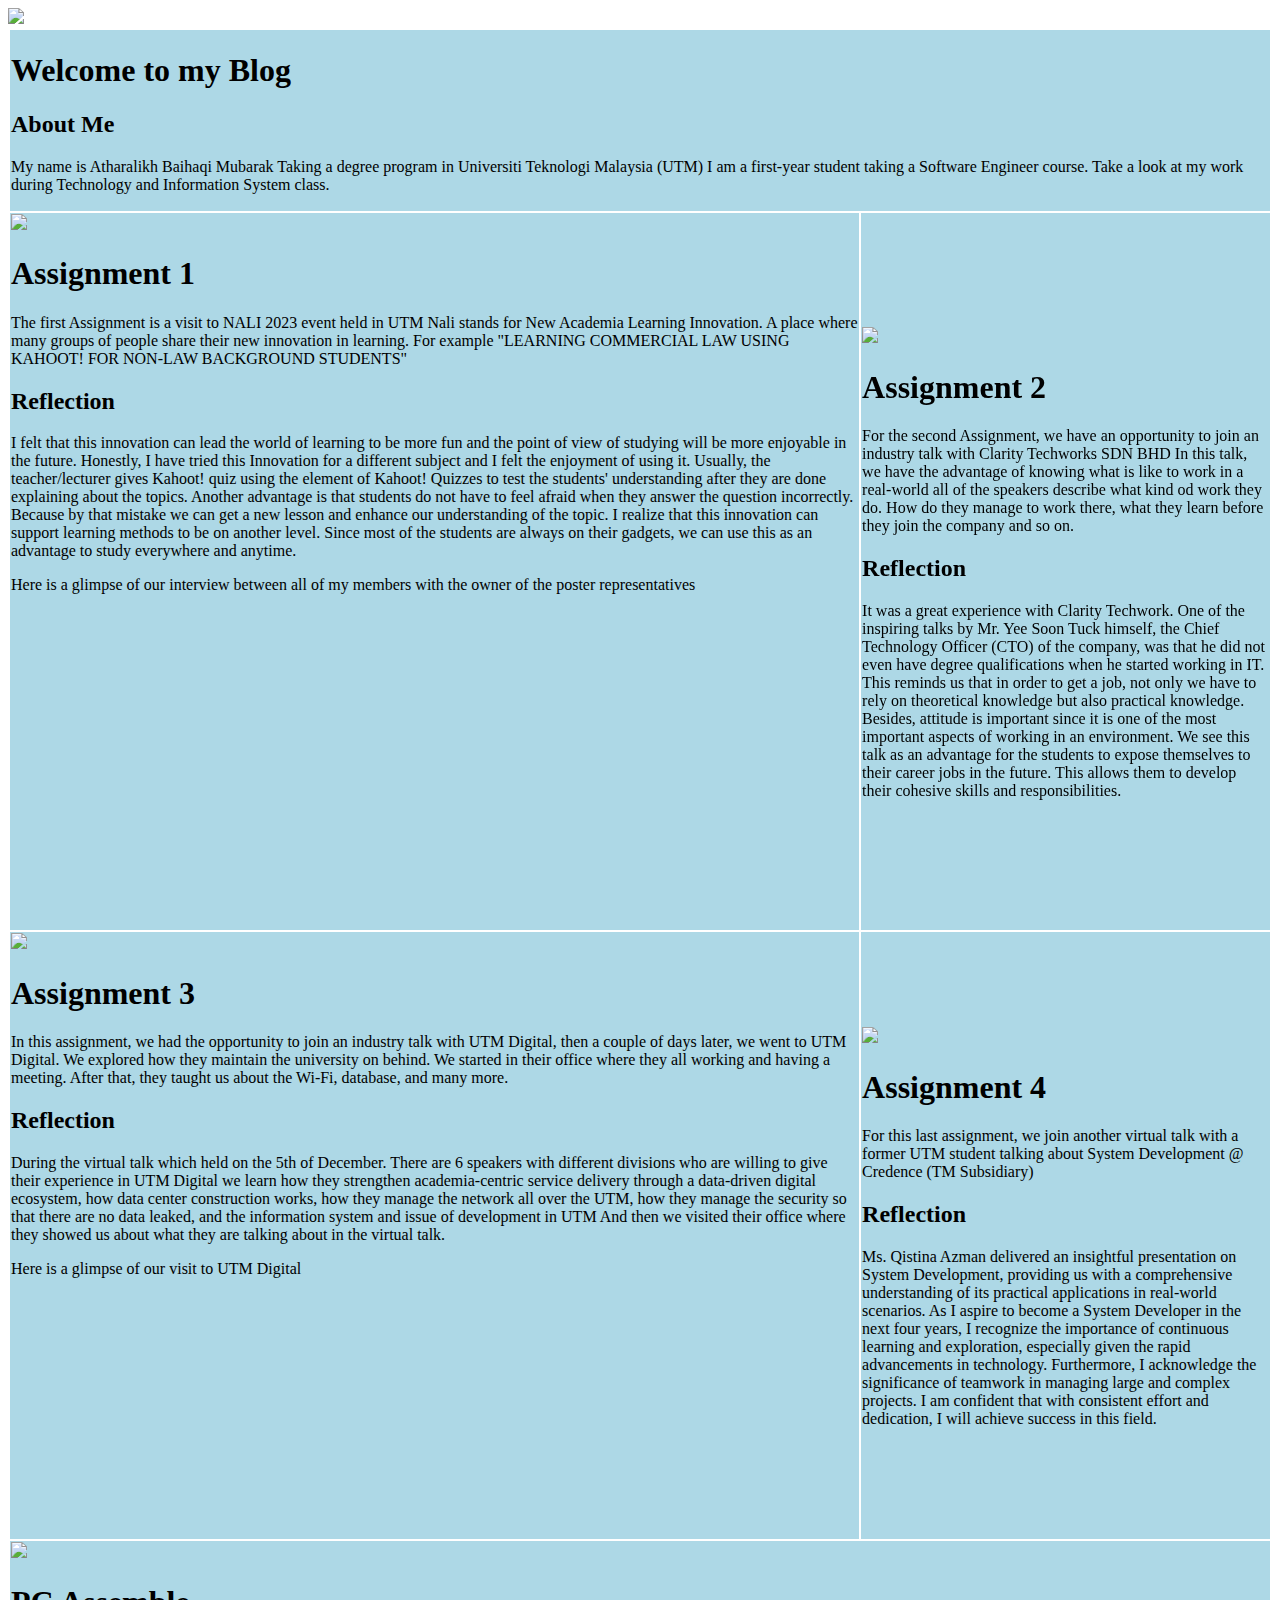
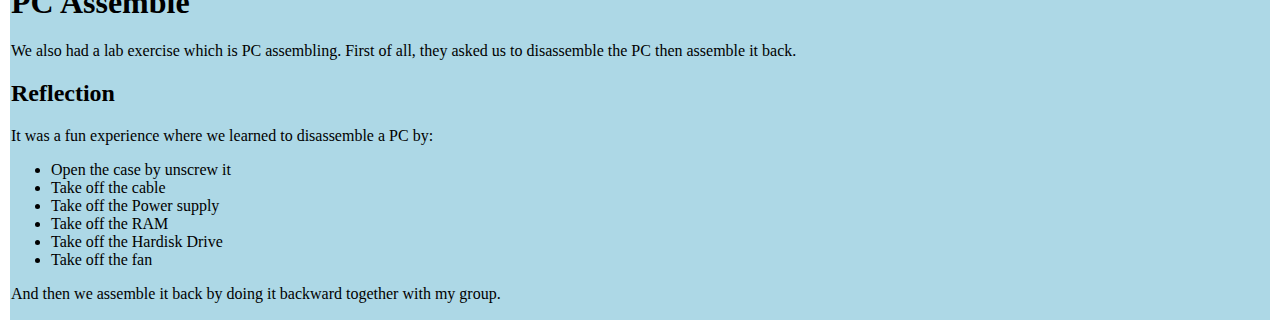
==== index.html @ d09f3a0e "Rename html" ====
<!DOCTYPE html>
<html>

<head>
    <meta charset="UTF-8">
    <meta name="viewport" content="width=device-width, initial-scale=1.0">
    <title>E-Portfolio</title>
    <link rel="stylesheet" href="TIS_e-Portofolio.css">
</head>

<body>
    <img src="WhatsApp Image 2024-01-20 at 15.36.43_7befd047.jpg" width="300">
    <table>
        <tr bgcolor="lightblue">
            <td colspan="2">
                <div class="about-me">
                    <h1>Welcome to my Blog</h1>
                    <h2>About Me</h2>
                    <p>
                        My name is Atharalikh Baihaqi Mubarak Taking a degree program in Universiti Teknologi Malaysia
                        (UTM) I am a first-year student taking a Software Engineer course.
                        Take a look at my work during Technology and Information System class.
                    </p>
                </div>
            </td>
        </tr>
        <tr bgcolor="lightblue">
            <td>
                <div class="assignment">
                    <img src="photo1700118492.jpeg" width="300">
                    <h1>Assignment 1</h1>
                    <p>
                        The first Assignment is a visit to NALI 2023 event held in UTM
                        Nali stands for New Academia Learning Innovation. A place where many groups of people share
                        their
                        new innovation in learning.
                        For example "LEARNING COMMERCIAL LAW USING KAHOOT! FOR NON-LAW BACKGROUND STUDENTS"
                    </p>
                    <h2>Reflection</h2>
                    <p>
                        I felt that this innovation can lead the world of learning to be more fun
                        and the point of view of studying will be more enjoyable in the future.
                        Honestly, I have tried this Innovation for a different subject and I felt the enjoyment of using
                        it.
                        Usually, the teacher/lecturer gives Kahoot! quiz using the element of Kahoot! Quizzes to test
                        the
                        students' understanding after they are done explaining about the topics. Another advantage is
                        that
                        students do not have to feel afraid when they answer the question incorrectly. Because by that
                        mistake we can get a new lesson and enhance our understanding of the topic.
                        I realize that this innovation can support learning methods to be on another level. Since most
                        of the
                        students are always on their gadgets, we can use this as an advantage to study everywhere and
                        anytime.
                    </p>
                    <p>Here is a glimpse of our interview between all of my members with the owner of the poster
                        representatives</p>
                    <iframe width="560" height="315" src="https://www.youtube.com/embed/Bk9cdH-X_1c?si=kkcq34TNbvztGQYT"
                        title="YouTube video player" frameborder="0" allow="accelerometer; autoplay; clipboard-write;
                        encrypted-media; gyroscope; picture-in-picture; web-share" allowfullscreen></iframe>
                </div>
            </td>
            <td>
                <div class="assignment">
                    <img src="photo1699540771.jpeg" width="300">
                    <h1>Assignment 2</h1>
                    <p>
                        For the second Assignment, we have an opportunity to join an industry talk with Clarity
                        Techworks SDN BHD In this talk, we have the advantage of knowing what is like to work in a real-world all of the
                        speakers describe what kind od work they do. How do they manage to work there, what they learn
                        before they join the company and so on.
                    </p>
                    <h2>Reflection</h2>
                    <p>
                        It was a great experience with Clarity Techwork. One of the inspiring talks by Mr. Yee Soon Tuck
                        himself, the Chief Technology Officer (CTO) of the company, was that he did not even have degree
                        qualifications when he started working in IT. This reminds us that in order to get a job, not
                        only we have to rely on theoretical knowledge but also practical knowledge. Besides, attitude is
                        important since it is one of the most important aspects of working in an environment. We see
                        this talk as an advantage for the students to expose themselves to their career jobs in the future.
                        This allows them to develop their cohesive skills and responsibilities.
                    </p>
                </div>
            </td>
        </tr>
        <tr bgcolor="lightblue">
            <td>
                <div class="assignment">
                    <img src="photo1701750895 (1).jpeg" width="300">
                    <h1>Assignment 3</h1>
                    <p>
                        In this assignment, we had the opportunity to join an industry talk with UTM Digital, then a
                        couple of days later, we went to UTM Digital. We explored how they maintain the university on
                        behind. We started in their office where they all working and having a meeting. After that, they
                        taught us about the Wi-Fi, database, and many more.
                    </p>
                    <h2>Reflection</h2>
                    <p>
                        During the virtual talk which held on the 5th of December. There are 6 speakers with different
                        divisions who are willing to give their experience in UTM Digital we learn how they strengthen
                        academia-centric service delivery through a data-driven digital ecosystem, how data center
                        construction works, how they manage the network all over the UTM, how they manage the security
                        so that there are no data leaked, and the information system and issue of development in UTM And
                        then we visited their office where they showed us about what they are talking about in the virtual
                        talk.
                    </p>
                    <p>Here is a glimpse of our visit to UTM Digital</p>
                    <iframe width="320" height="240" src="https://www.youtube.com/embed/DJpYIcAF1gY?si=3WCtMZnJddowZ1ug"
                        title="YouTube video player" frameborder="0" allow="accelerometer; autoplay; clipboard-write;
                        encrypted-media; gyroscope; picture-in-picture; web-share" allowfullscreen></iframe>
                </div>
            </td>
            <td>
                <div class="assignment">
                    <img src="photo1703639295 (1).jpeg" width="300">
                    <h1>Assignment 4</h1>
                    <p>
                        For this last assignment, we join another virtual talk with a former UTM student talking about
                        System Development @ Credence (TM Subsidiary)
                    </p>
                    <h2>Reflection</h2>
                    <p>
                        Ms. Qistina Azman delivered an insightful presentation on System Development, providing us with
                        a comprehensive understanding of its practical applications in real-world scenarios. As I aspire
                        to become a System Developer in the next four years, I recognize the importance of continuous
                        learning and exploration, especially given the rapid advancements in technology. Furthermore, I
                        acknowledge the significance of teamwork in managing large and complex projects. I am confident that with
                        consistent effort and dedication, I will achieve success in this field.
                    </p>
                </div>
            </td>
        </tr>
        <tr bgcolor="lightblue">
            <td colspan="2">
                <div class="assignment left-align">
                    <img src="photo1701853228.jpeg" width="300">
                    <h1>PC Assemble</h1>
                    <p class="left-align">
                        We also had a lab exercise which is PC assembling. First of all, they asked us to disassemble
                        the PC then assemble it back.
                    </p>
                    <h2>Reflection</h2>
                    <p class="left-align">
                        It was a fun experience where we learned to disassemble a PC by:
                    <ul class="left-align">
                        <li>Open the case by unscrew it</li>
                        <li>Take off the cable</li>
                        <li>Take off the Power supply</li>
                        <li>Take off the RAM</li>
                        <li>Take off the Hardisk Drive</li>
                        <li>Take off the fan</li>
                    </ul>
                    </p>
                    <p class="left-align">
                        And then we assemble it back by doing it backward together with my group.
                    </p>
                </div>
            </td>
        </tr>
    </table>

</body>

</html>
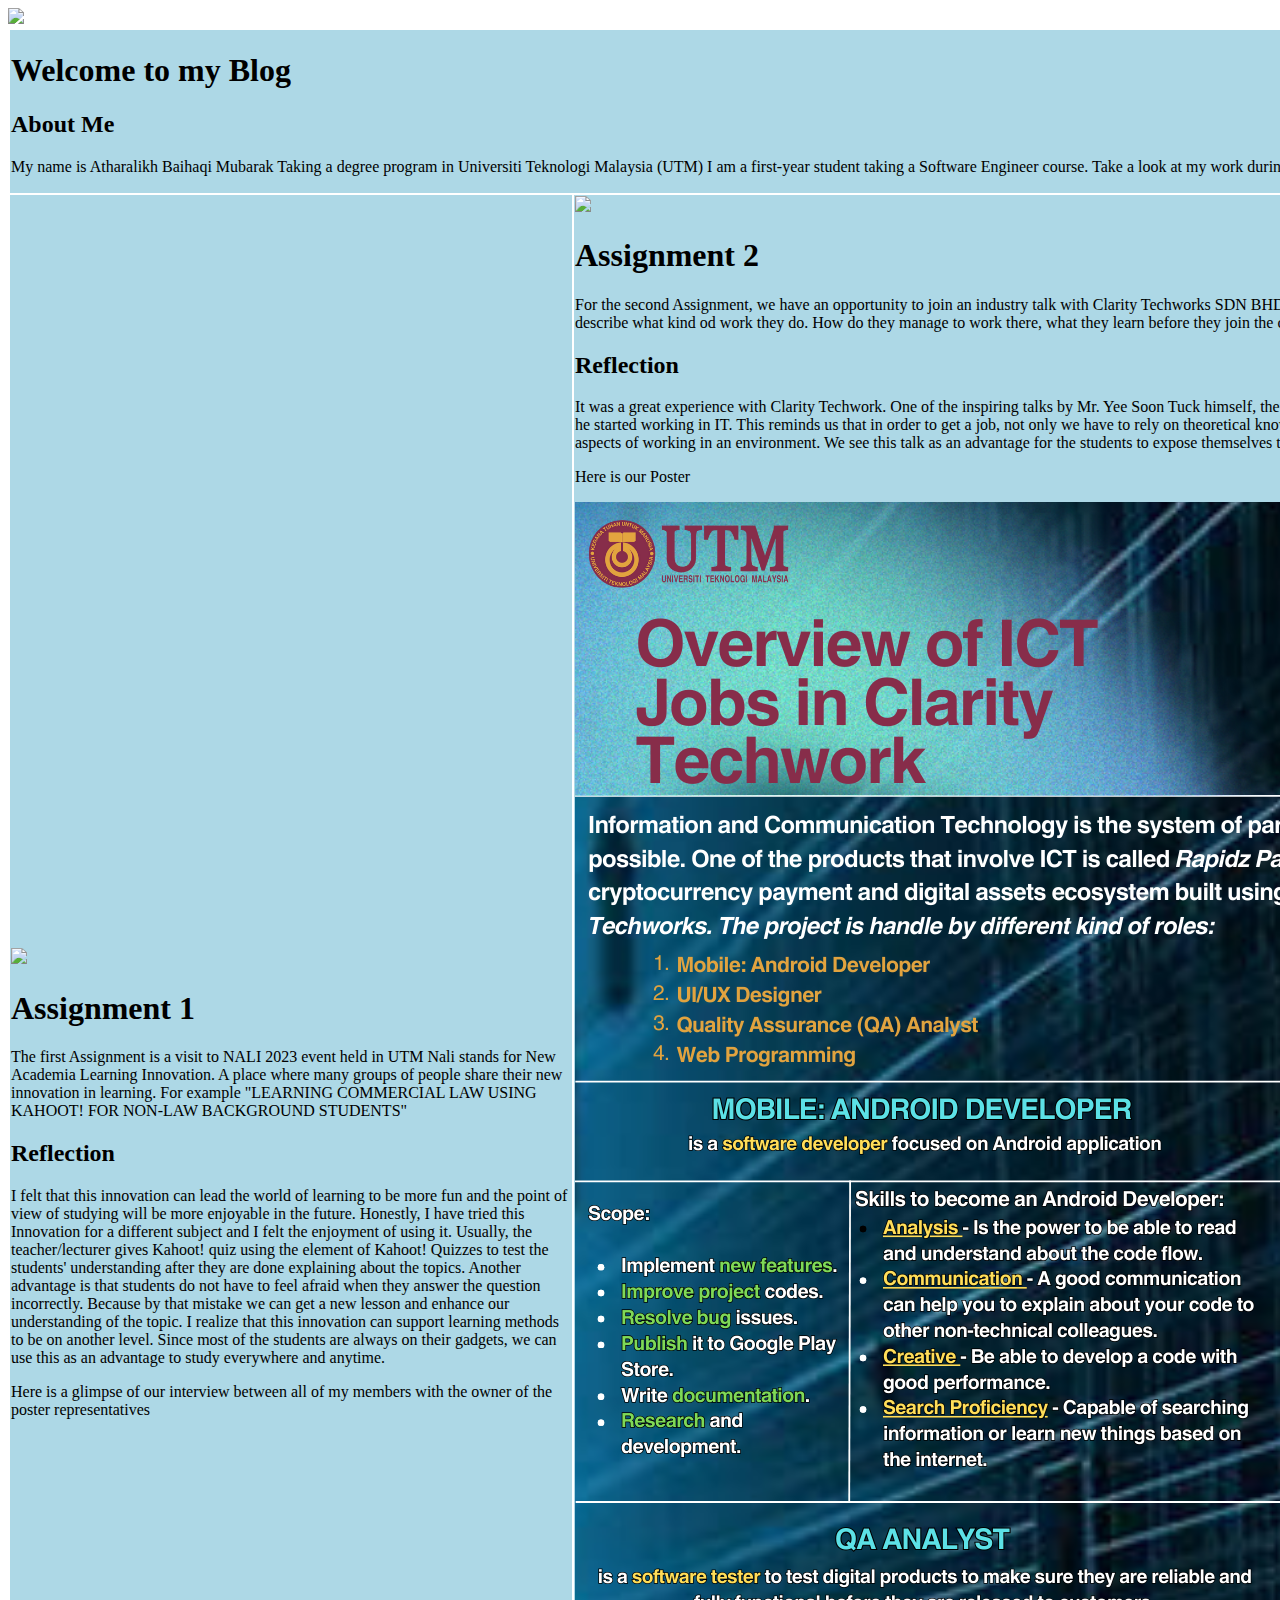
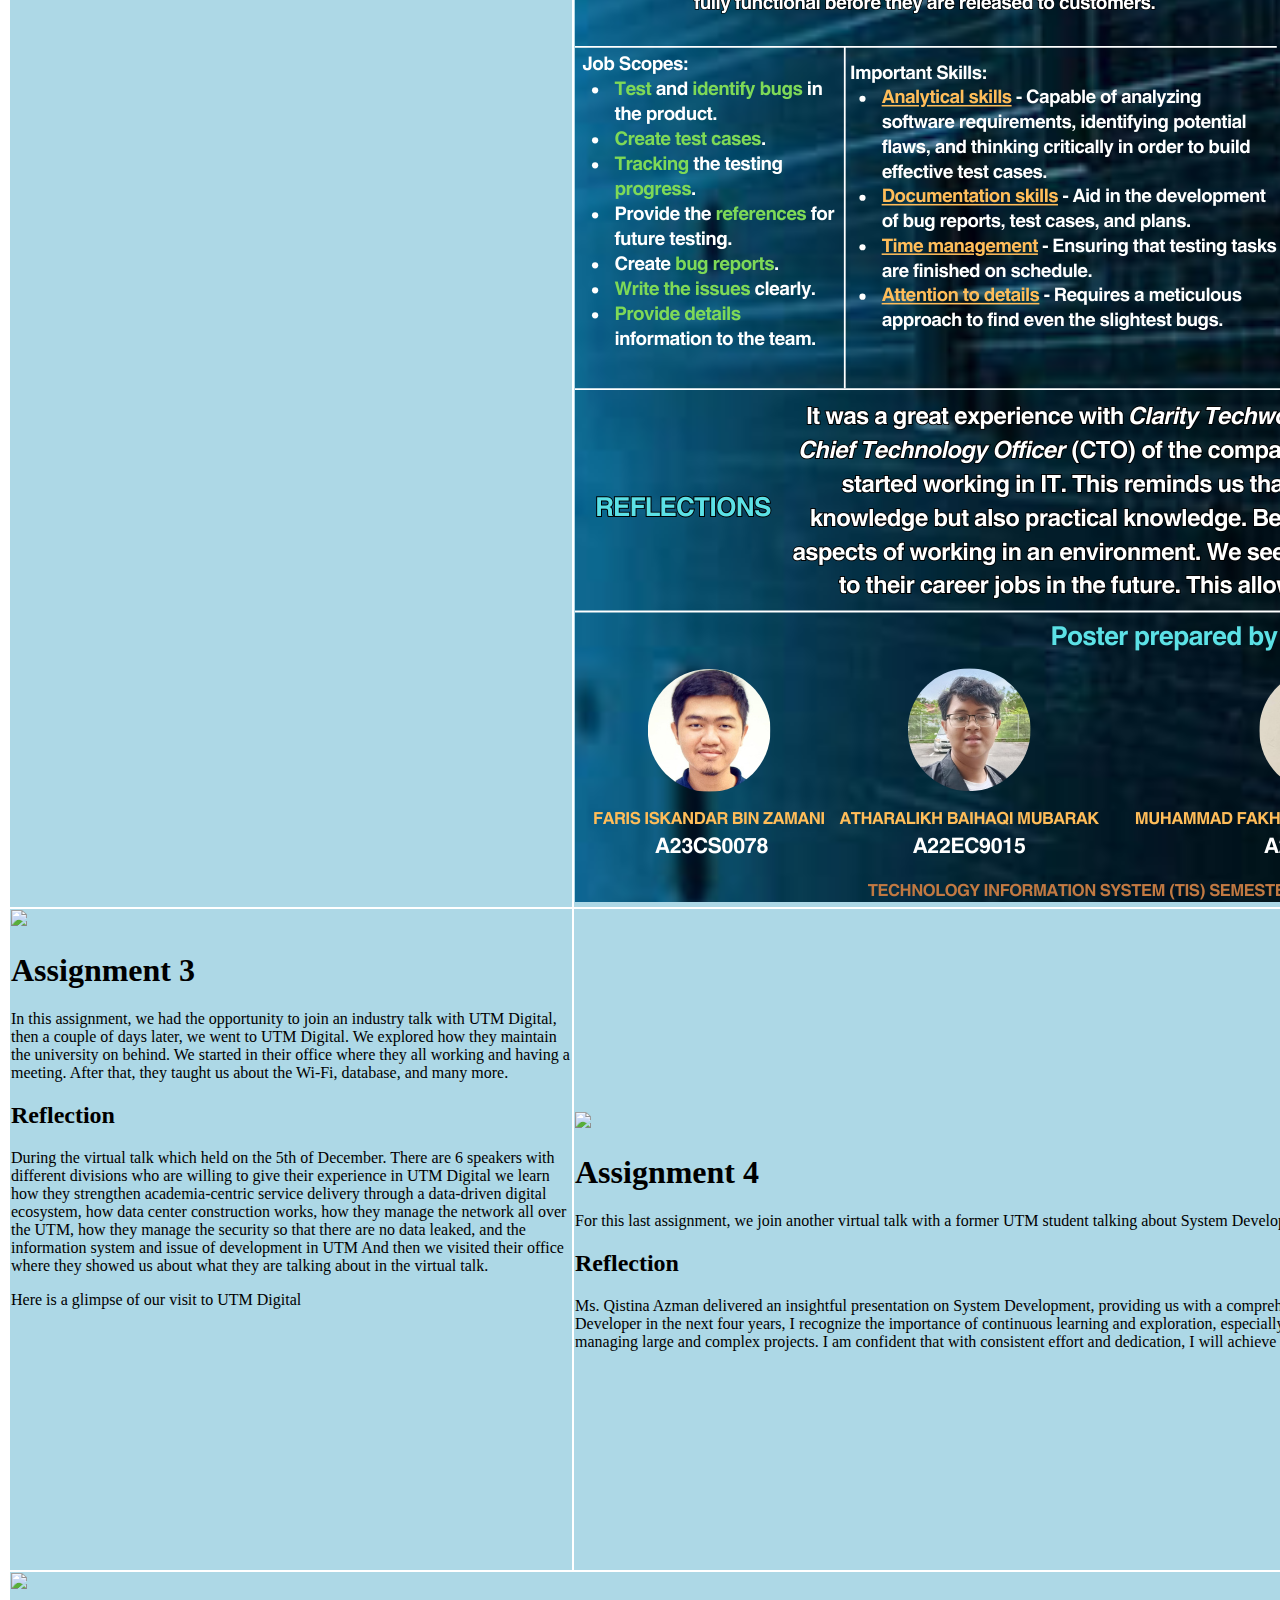
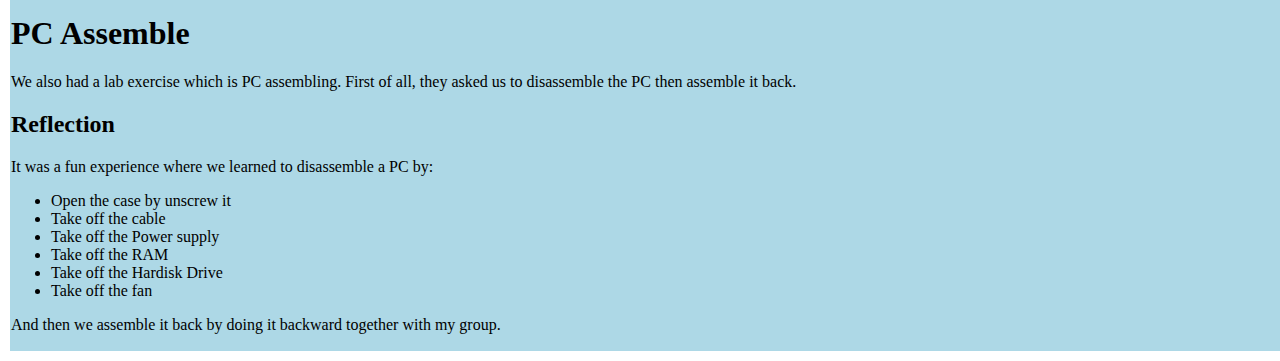
==== commit ce93d63f: "Adding + Modify" ====
--- a/index.html
+++ b/index.html
@@ -80,6 +80,8 @@
                         this talk as an advantage for the students to expose themselves to their career jobs in the future.
                         This allows them to develop their cohesive skills and responsibilities.
                     </p>
+                    <p>Here is our Poster</p>
+                    <img src="Assignment2_LordPhyton.png">
                 </div>
             </td>
         </tr>
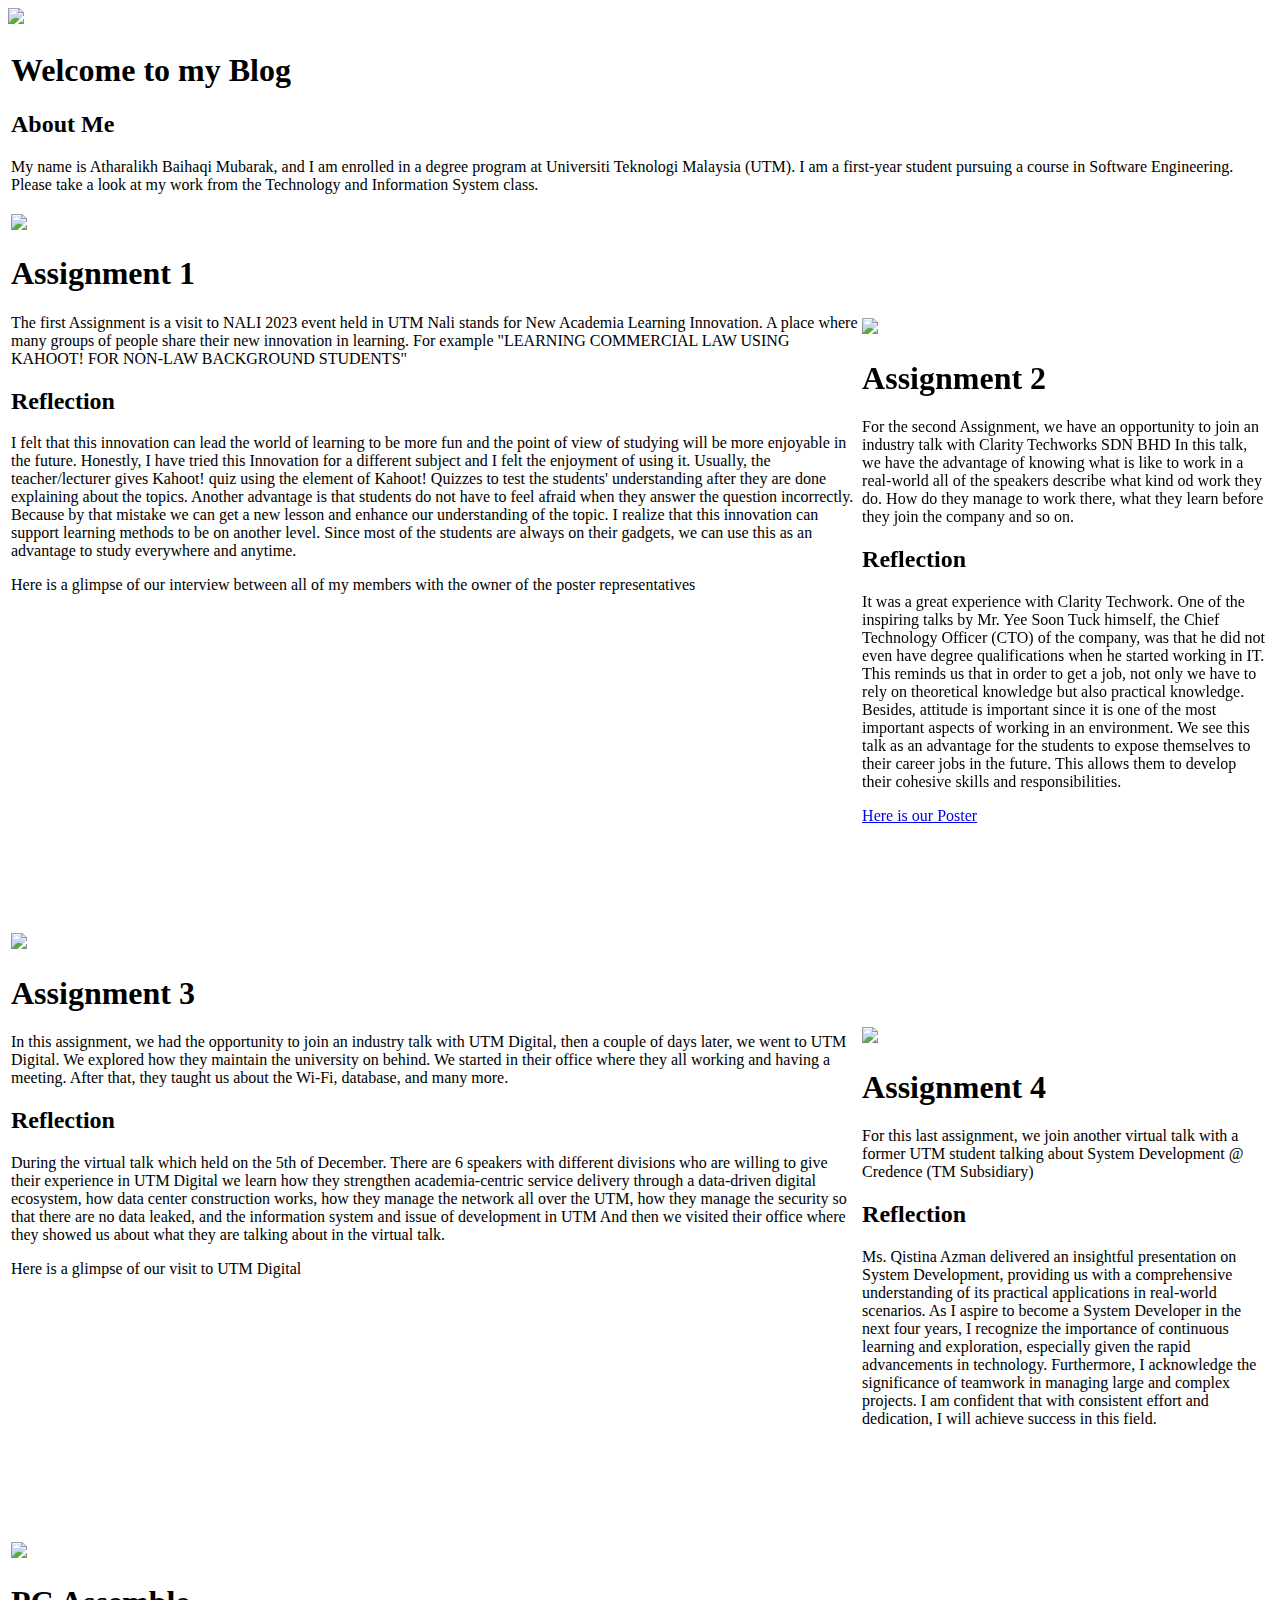
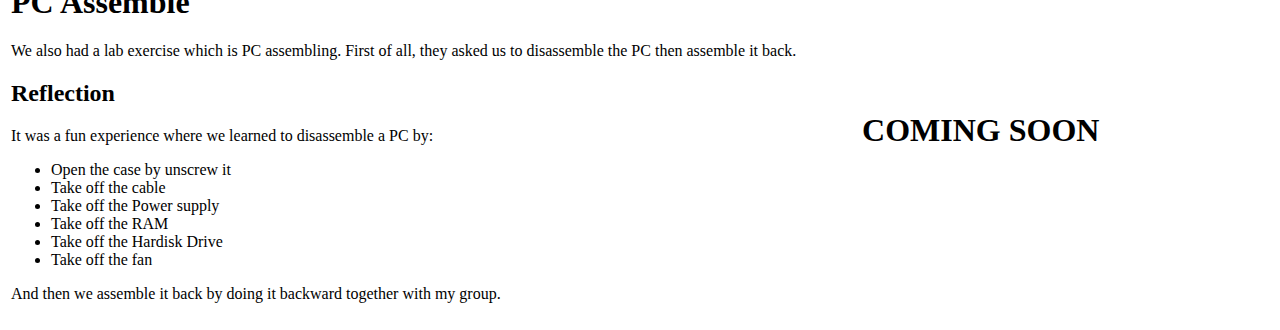
==== commit 1587514e: "Modify code" ====
--- a/index.html
+++ b/index.html
@@ -11,156 +11,145 @@
 <body>
     <img src="WhatsApp Image 2024-01-20 at 15.36.43_7befd047.jpg" width="300">
     <table>
-        <tr bgcolor="lightblue">
+        <tr>
             <td colspan="2">
-                <div class="about-me">
-                    <h1>Welcome to my Blog</h1>
-                    <h2>About Me</h2>
-                    <p>
-                        My name is Atharalikh Baihaqi Mubarak Taking a degree program in Universiti Teknologi Malaysia
-                        (UTM) I am a first-year student taking a Software Engineer course.
-                        Take a look at my work during Technology and Information System class.
-                    </p>
-                </div>
+                <h1>Welcome to my Blog</h1>
+                <h2>About Me</h2>
+                <p>
+                    My name is Atharalikh Baihaqi Mubarak, and I am enrolled in a degree program at Universiti Teknologi
+                    Malaysia (UTM).
+                    I am a first-year student pursuing a course in Software Engineering.
+                    Please take a look at my work from the Technology and Information System class.
+                </p>
             </td>
         </tr>
-        <tr bgcolor="lightblue">
+        <tr>
             <td>
-                <div class="assignment">
-                    <img src="photo1700118492.jpeg" width="300">
-                    <h1>Assignment 1</h1>
-                    <p>
-                        The first Assignment is a visit to NALI 2023 event held in UTM
-                        Nali stands for New Academia Learning Innovation. A place where many groups of people share
-                        their
-                        new innovation in learning.
-                        For example "LEARNING COMMERCIAL LAW USING KAHOOT! FOR NON-LAW BACKGROUND STUDENTS"
-                    </p>
-                    <h2>Reflection</h2>
-                    <p>
-                        I felt that this innovation can lead the world of learning to be more fun
-                        and the point of view of studying will be more enjoyable in the future.
-                        Honestly, I have tried this Innovation for a different subject and I felt the enjoyment of using
-                        it.
-                        Usually, the teacher/lecturer gives Kahoot! quiz using the element of Kahoot! Quizzes to test
-                        the
-                        students' understanding after they are done explaining about the topics. Another advantage is
-                        that
-                        students do not have to feel afraid when they answer the question incorrectly. Because by that
-                        mistake we can get a new lesson and enhance our understanding of the topic.
-                        I realize that this innovation can support learning methods to be on another level. Since most
-                        of the
-                        students are always on their gadgets, we can use this as an advantage to study everywhere and
-                        anytime.
-                    </p>
-                    <p>Here is a glimpse of our interview between all of my members with the owner of the poster
-                        representatives</p>
-                    <iframe width="560" height="315" src="https://www.youtube.com/embed/Bk9cdH-X_1c?si=kkcq34TNbvztGQYT"
-                        title="YouTube video player" frameborder="0" allow="accelerometer; autoplay; clipboard-write;
-                        encrypted-media; gyroscope; picture-in-picture; web-share" allowfullscreen></iframe>
-                </div>
+                <img src="photo1700118492.jpeg" width="300">
+                <h1>Assignment 1</h1>
+                <p>
+                    The first Assignment is a visit to NALI 2023 event held in UTM
+                    Nali stands for New Academia Learning Innovation. A place where many groups of people share
+                    their new innovation in learning.
+                    For example "LEARNING COMMERCIAL LAW USING KAHOOT! FOR NON-LAW BACKGROUND STUDENTS"
+                </p>
+                <h2>Reflection</h2>
+                <p>
+                    I felt that this innovation can lead the world of learning to be more fun
+                    and the point of view of studying will be more enjoyable in the future.
+                    Honestly, I have tried this Innovation for a different subject and I felt the enjoyment of using
+                    it. Usually, the teacher/lecturer gives Kahoot! quiz using the element of Kahoot! Quizzes to test
+                    the students' understanding after they are done explaining about the topics. Another advantage is
+                    that students do not have to feel afraid when they answer the question incorrectly. Because by that
+                    mistake we can get a new lesson and enhance our understanding of the topic.
+                    I realize that this innovation can support learning methods to be on another level. Since most
+                    of the students are always on their gadgets, we can use this as an advantage to study everywhere and
+                    anytime.
+                </p>
+                <p>
+                    Here is a glimpse of our interview between all of my members with the owner of the poster
+                    representatives
+                </p>
+                <iframe width="560" height="315" src="https://www.youtube.com/embed/Bk9cdH-X_1c?si=kkcq34TNbvztGQYT"
+                    title="YouTube video player" frameborder="0" allow="accelerometer; autoplay; clipboard-write;
+                    encrypted-media; gyroscope; picture-in-picture; web-share" allowfullscreen></iframe>
             </td>
             <td>
-                <div class="assignment">
-                    <img src="photo1699540771.jpeg" width="300">
-                    <h1>Assignment 2</h1>
-                    <p>
-                        For the second Assignment, we have an opportunity to join an industry talk with Clarity
-                        Techworks SDN BHD In this talk, we have the advantage of knowing what is like to work in a real-world all of the
-                        speakers describe what kind od work they do. How do they manage to work there, what they learn
-                        before they join the company and so on.
-                    </p>
-                    <h2>Reflection</h2>
-                    <p>
-                        It was a great experience with Clarity Techwork. One of the inspiring talks by Mr. Yee Soon Tuck
-                        himself, the Chief Technology Officer (CTO) of the company, was that he did not even have degree
-                        qualifications when he started working in IT. This reminds us that in order to get a job, not
-                        only we have to rely on theoretical knowledge but also practical knowledge. Besides, attitude is
-                        important since it is one of the most important aspects of working in an environment. We see
-                        this talk as an advantage for the students to expose themselves to their career jobs in the future.
-                        This allows them to develop their cohesive skills and responsibilities.
-                    </p>
-                    <p>Here is our Poster</p>
-                    <img src="Assignment2_LordPhyton.png">
-                </div>
+                <img src="photo1699540771.jpeg" width="300">
+                <h1>Assignment 2</h1>
+                <p>
+                    For the second Assignment, we have an opportunity to join an industry talk with Clarity
+                    Techworks SDN BHD In this talk, we have the advantage of knowing what is like to work in a
+                    real-world all of the
+                    speakers describe what kind od work they do. How do they manage to work there, what they learn
+                    before they join the company and so on.
+                </p>
+                <h2>Reflection</h2>
+                <p>
+                    It was a great experience with Clarity Techwork. One of the inspiring talks by Mr. Yee Soon Tuck
+                    himself, the Chief Technology Officer (CTO) of the company, was that he did not even have degree
+                    qualifications when he started working in IT. This reminds us that in order to get a job, not
+                    only we have to rely on theoretical knowledge but also practical knowledge. Besides, attitude is
+                    important since it is one of the most important aspects of working in an environment. We see
+                    this talk as an advantage for the students to expose themselves to their career jobs in the future.
+                    This allows them to develop their cohesive skills and responsibilities.
+                </p>
+                <a href="https://www.canva.com/design/DAF1QqL0J90/jePTi0LUzda8fXR48Lk_NQ/view?utm_content=DAF1QqL0J90&utm_campaign=designshare&utm_medium=link&utm_source=editor">Here is our Poster</a>
             </td>
         </tr>
-        <tr bgcolor="lightblue">
+        <tr>
             <td>
-                <div class="assignment">
-                    <img src="photo1701750895 (1).jpeg" width="300">
-                    <h1>Assignment 3</h1>
-                    <p>
-                        In this assignment, we had the opportunity to join an industry talk with UTM Digital, then a
-                        couple of days later, we went to UTM Digital. We explored how they maintain the university on
-                        behind. We started in their office where they all working and having a meeting. After that, they
-                        taught us about the Wi-Fi, database, and many more.
-                    </p>
-                    <h2>Reflection</h2>
-                    <p>
-                        During the virtual talk which held on the 5th of December. There are 6 speakers with different
-                        divisions who are willing to give their experience in UTM Digital we learn how they strengthen
-                        academia-centric service delivery through a data-driven digital ecosystem, how data center
-                        construction works, how they manage the network all over the UTM, how they manage the security
-                        so that there are no data leaked, and the information system and issue of development in UTM And
-                        then we visited their office where they showed us about what they are talking about in the virtual
-                        talk.
-                    </p>
-                    <p>Here is a glimpse of our visit to UTM Digital</p>
-                    <iframe width="320" height="240" src="https://www.youtube.com/embed/DJpYIcAF1gY?si=3WCtMZnJddowZ1ug"
-                        title="YouTube video player" frameborder="0" allow="accelerometer; autoplay; clipboard-write;
-                        encrypted-media; gyroscope; picture-in-picture; web-share" allowfullscreen></iframe>
-                </div>
+                <img src="photo1701750895 (1).jpeg" width="300">
+                <h1>Assignment 3</h1>
+                <p>
+                    In this assignment, we had the opportunity to join an industry talk with UTM Digital, then a
+                    couple of days later, we went to UTM Digital. We explored how they maintain the university on
+                    behind. We started in their office where they all working and having a meeting. After that, they
+                    taught us about the Wi-Fi, database, and many more.
+                </p>
+                <h2>Reflection</h2>
+                <p>
+                    During the virtual talk which held on the 5th of December. There are 6 speakers with different
+                    divisions who are willing to give their experience in UTM Digital we learn how they strengthen
+                    academia-centric service delivery through a data-driven digital ecosystem, how data center
+                    construction works, how they manage the network all over the UTM, how they manage the security
+                    so that there are no data leaked, and the information system and issue of development in UTM And
+                    then we visited their office where they showed us about what they are talking about in the virtual
+                    talk.
+                </p>
+                <p>Here is a glimpse of our visit to UTM Digital</p>
+                <iframe width="320" height="240" src="https://www.youtube.com/embed/DJpYIcAF1gY?si=3WCtMZnJddowZ1ug"
+                    title="YouTube video player" frameborder="0" allow="accelerometer; autoplay; clipboard-write;
+                    encrypted-media; gyroscope; picture-in-picture; web-share" allowfullscreen></iframe>
             </td>
             <td>
-                <div class="assignment">
-                    <img src="photo1703639295 (1).jpeg" width="300">
-                    <h1>Assignment 4</h1>
-                    <p>
-                        For this last assignment, we join another virtual talk with a former UTM student talking about
-                        System Development @ Credence (TM Subsidiary)
-                    </p>
-                    <h2>Reflection</h2>
-                    <p>
-                        Ms. Qistina Azman delivered an insightful presentation on System Development, providing us with
-                        a comprehensive understanding of its practical applications in real-world scenarios. As I aspire
-                        to become a System Developer in the next four years, I recognize the importance of continuous
-                        learning and exploration, especially given the rapid advancements in technology. Furthermore, I
-                        acknowledge the significance of teamwork in managing large and complex projects. I am confident that with
-                        consistent effort and dedication, I will achieve success in this field.
-                    </p>
-                </div>
+                <img src="photo1703639295 (1).jpeg" width="300">
+                <h1>Assignment 4</h1>
+                <p>
+                    For this last assignment, we join another virtual talk with a former UTM student talking about
+                    System Development @ Credence (TM Subsidiary)
+                </p>
+                <h2>Reflection</h2>
+                <p>
+                    Ms. Qistina Azman delivered an insightful presentation on System Development, providing us with
+                    a comprehensive understanding of its practical applications in real-world scenarios. As I aspire
+                    to become a System Developer in the next four years, I recognize the importance of continuous
+                    learning and exploration, especially given the rapid advancements in technology. Furthermore, I
+                    acknowledge the significance of teamwork in managing large and complex projects. I am confident that
+                    with
+                    consistent effort and dedication, I will achieve success in this field.
+                </p>
             </td>
         </tr>
-        <tr bgcolor="lightblue">
-            <td colspan="2">
-                <div class="assignment left-align">
-                    <img src="photo1701853228.jpeg" width="300">
-                    <h1>PC Assemble</h1>
-                    <p class="left-align">
-                        We also had a lab exercise which is PC assembling. First of all, they asked us to disassemble
-                        the PC then assemble it back.
-                    </p>
-                    <h2>Reflection</h2>
-                    <p class="left-align">
-                        It was a fun experience where we learned to disassemble a PC by:
-                    <ul class="left-align">
-                        <li>Open the case by unscrew it</li>
-                        <li>Take off the cable</li>
-                        <li>Take off the Power supply</li>
-                        <li>Take off the RAM</li>
-                        <li>Take off the Hardisk Drive</li>
-                        <li>Take off the fan</li>
-                    </ul>
-                    </p>
-                    <p class="left-align">
-                        And then we assemble it back by doing it backward together with my group.
-                    </p>
-                </div>
+        <tr>
+            <td>
+                <img src="photo1701853228.jpeg" width="300">
+                <h1>PC Assemble</h1>
+                <p>
+                    We also had a lab exercise which is PC assembling. First of all, they asked us to disassemble
+                    the PC then assemble it back.
+                </p>
+                <h2>Reflection</h2>
+                <p>
+                    It was a fun experience where we learned to disassemble a PC by:
+                </p>
+                <ul class="left-align">
+                    <li>Open the case by unscrew it</li>
+                    <li>Take off the cable</li>
+                    <li>Take off the Power supply</li>
+                    <li>Take off the RAM</li>
+                    <li>Take off the Hardisk Drive</li>
+                    <li>Take off the fan</li>
+                </ul>
+                <p>
+                    And then we assemble it back by doing it backward together with my group.
+                </p>
+            </td>
+            <td>
+                <h1><strong>COMING SOON</strong></h1>
             </td>
         </tr>
     </table>
-
 </body>
 
 </html>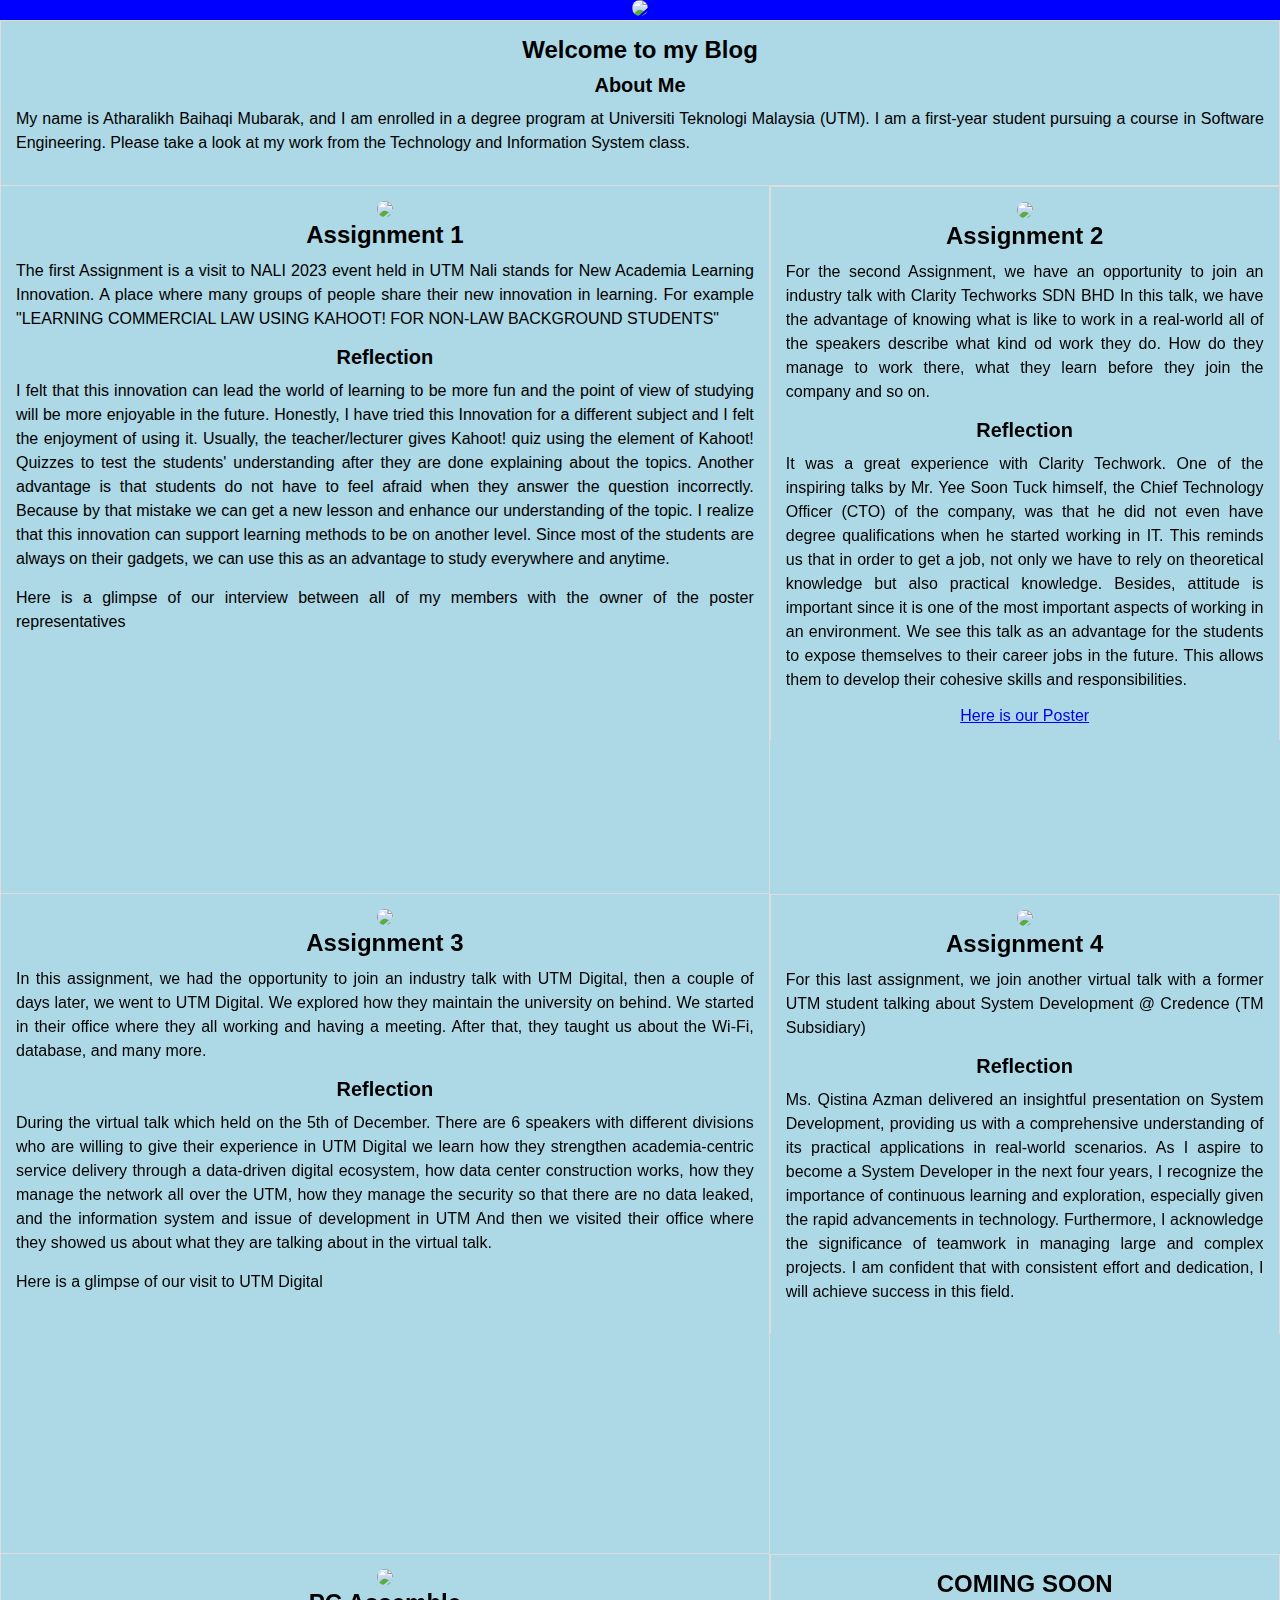
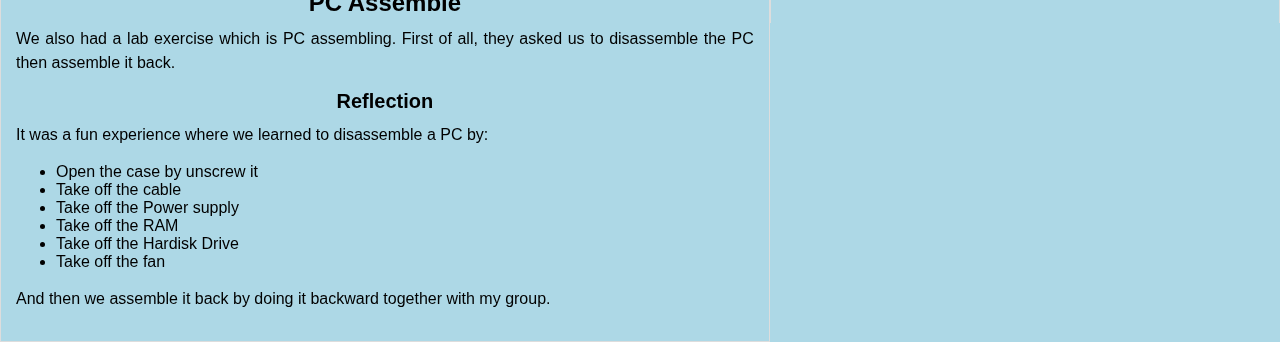
==== commit 05a2a16c: "Modify background" ====
--- a/index.html
+++ b/index.html
@@ -9,7 +9,9 @@
 </head>
 
 <body>
-    <img src="WhatsApp Image 2024-01-20 at 15.36.43_7befd047.jpg" width="300">
+    <div class="imgbackground">
+        <img src="WhatsApp Image 2024-01-20 at 15.36.43_7befd047.jpg" width="300">
+    </div>
     <table>
         <tr>
             <td colspan="2">
@@ -98,7 +100,7 @@
                     talk.
                 </p>
                 <p>Here is a glimpse of our visit to UTM Digital</p>
-                <iframe width="320" height="240" src="https://www.youtube.com/embed/DJpYIcAF1gY?si=3WCtMZnJddowZ1ug"
+                <iframe width="560" height="315" src="https://www.youtube.com/embed/DJpYIcAF1gY?si=3WCtMZnJddowZ1ug"
                     title="YouTube video player" frameborder="0" allow="accelerometer; autoplay; clipboard-write;
                     encrypted-media; gyroscope; picture-in-picture; web-share" allowfullscreen></iframe>
             </td>
--- a/TIS_e-Portofolio.css
+++ b/TIS_e-Portofolio.css
@@ -0,0 +1,77 @@
+body {
+    font-family: 'Arial', sans-serif;
+    margin: 0;
+    padding: 0;
+    box-sizing: border-box;
+    text-align: center;
+    background-color: blue;
+}
+
+.imgbackground {
+    background-image: url('https://international.utm.my/erasmusplus/wp-content/uploads/sites/2/2023/03/coverimage.jpg');
+    background-size: 100% 100%; /* Make the background image cover the entire viewport */
+    background-position: center bottom;
+    background-repeat: no-repeat;
+}
+
+table {
+    width: 100%;
+    border-collapse: collapse;
+    
+}
+
+td {
+    border: 1px solid #ddd;
+    padding: 15px;
+}
+
+td:nth-child(n + 2) {
+    display: block;
+    border-bottom: none;
+} 
+
+tr {
+    background-color: lightblue;
+}
+
+img {
+    max-width: 100%;
+    height: auto;
+    border-radius: 20px;
+}
+
+h1, h2, p {
+    margin: 0;
+    padding: 0;
+}
+
+h1 {
+    font-size: 24px;
+    margin-bottom: 10px;
+}
+
+h2 {
+    font-size: 20px;
+    margin-bottom: 10px;
+}
+
+p {
+    font-size: 16px;
+    line-height: 1.5;
+    margin-bottom: 15px;
+    text-align: justify;
+}
+
+p.left-align {
+    text-align: left;
+}
+
+ul.left-align {
+    text-align: left;
+}
+
+iframe {
+    width: 320px;
+    height: 225px;
+    border: 0;
+}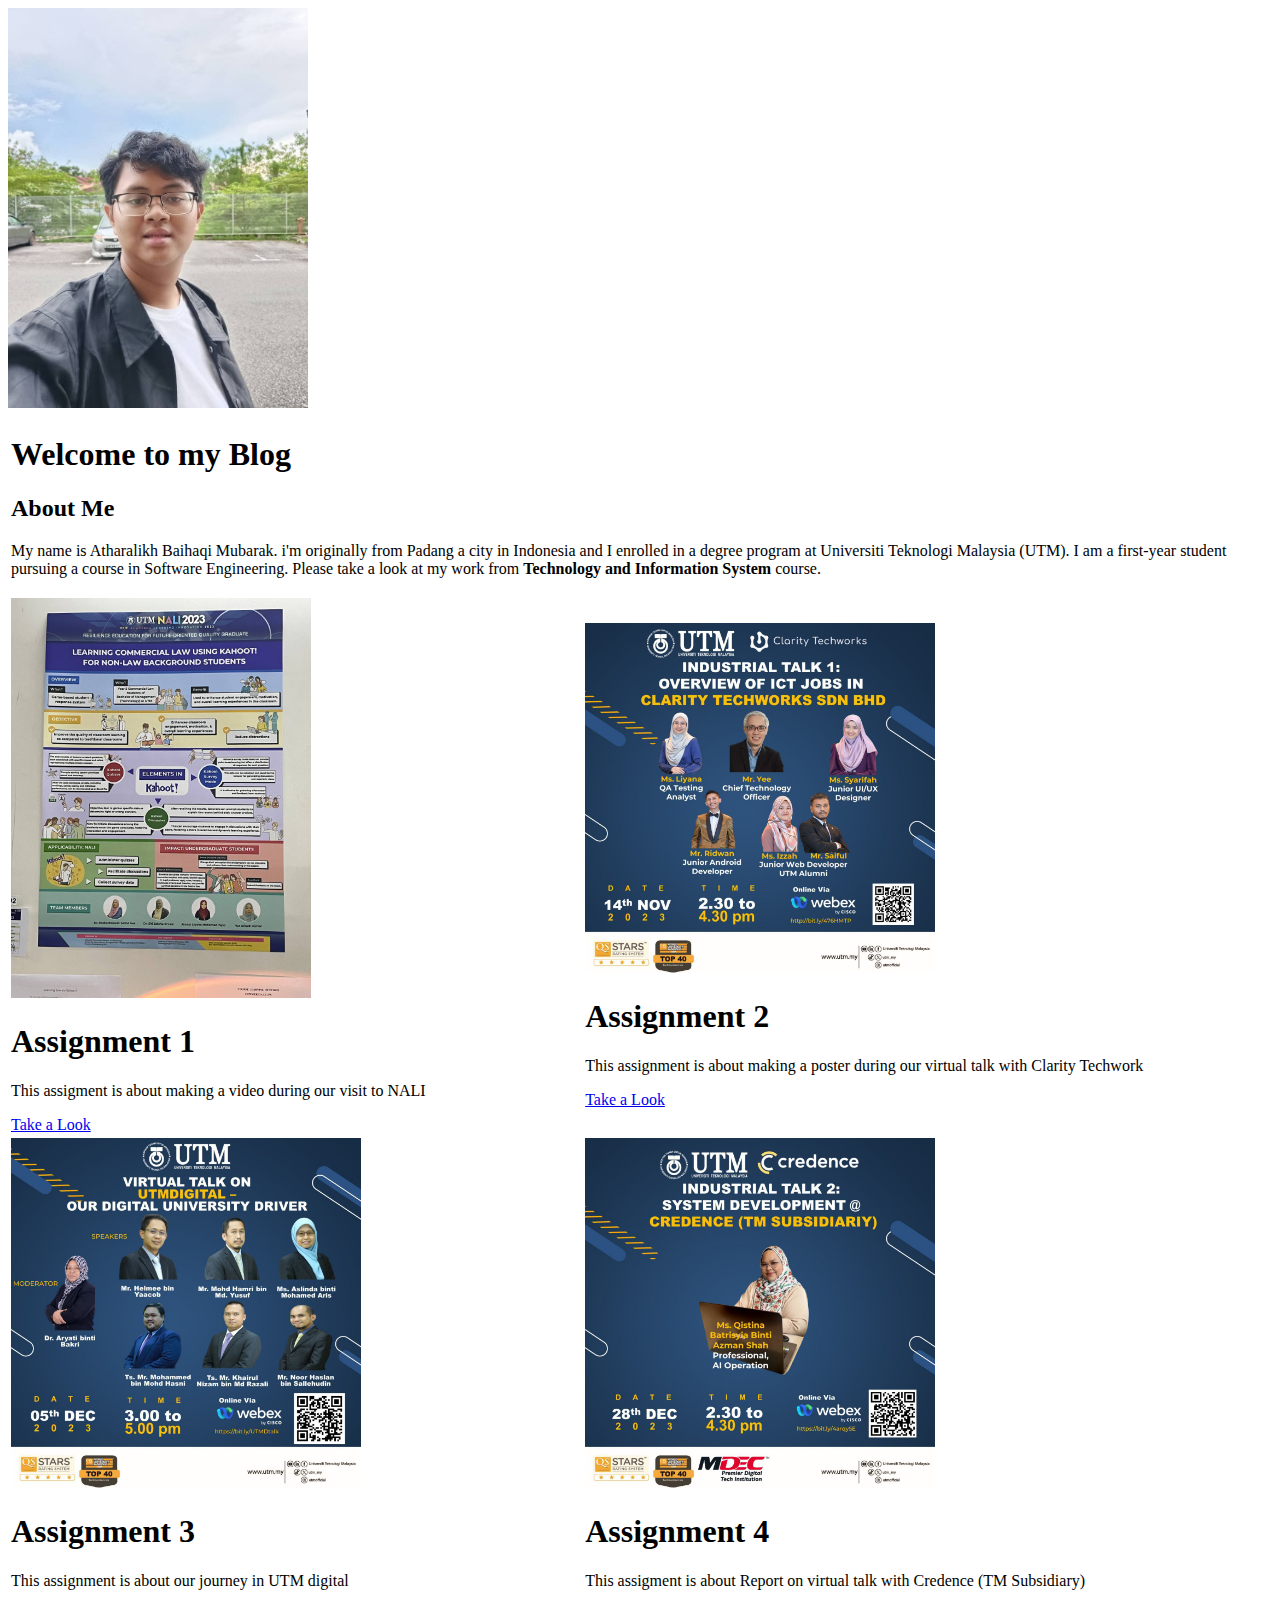
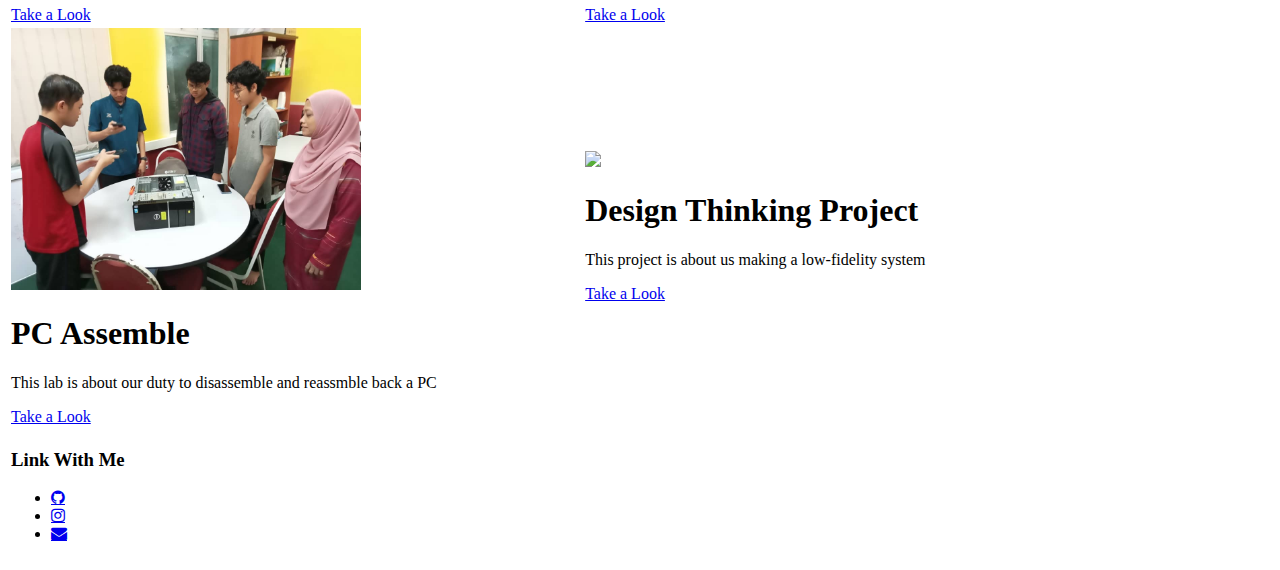
==== commit 1fa0392e: "Link CSS" ====
--- a/index.html
+++ b/index.html
@@ -5,150 +5,78 @@
     <meta charset="UTF-8">
     <meta name="viewport" content="width=device-width, initial-scale=1.0">
     <title>E-Portfolio</title>
-    <link rel="stylesheet" href="TIS_e-Portofolio.css">
+    <link rel="stylesheet" href="CSS/TIS_e-Portofolio.css">
+    <link rel="stylesheet" href="https://cdnjs.cloudflare.com/ajax/libs/font-awesome/4.7.0/css/font-awesome.min.css">
+    <script src="https://kit.fontawesome.com/a076d05399.js"></script>
 </head>
 
 <body>
     <div class="imgbackground">
-        <img src="WhatsApp Image 2024-01-20 at 15.36.43_7befd047.jpg" width="300">
+        <img src="Images/WhatsApp Image 2024-01-20 at 15.36.43_7befd047.jpg" width="300">
     </div>
     <table>
         <tr>
             <td colspan="2">
                 <h1>Welcome to my Blog</h1>
                 <h2>About Me</h2>
-                <p>
-                    My name is Atharalikh Baihaqi Mubarak, and I am enrolled in a degree program at Universiti Teknologi
-                    Malaysia (UTM).
+                <p class="About-me">
+                    My name is Atharalikh Baihaqi Mubarak. i'm originally from Padang a city in Indonesia and 
+                    I enrolled in a degree program at Universiti Teknologi Malaysia (UTM).
                     I am a first-year student pursuing a course in Software Engineering.
-                    Please take a look at my work from the Technology and Information System class.
+                    Please take a look at my work from <strong>Technology and Information System</strong> course.
                 </p>
             </td>
         </tr>
         <tr>
             <td>
-                <img src="photo1700118492.jpeg" width="300">
+                <img src="Images/photo1700118492.jpeg" width="300">
                 <h1>Assignment 1</h1>
-                <p>
-                    The first Assignment is a visit to NALI 2023 event held in UTM
-                    Nali stands for New Academia Learning Innovation. A place where many groups of people share
-                    their new innovation in learning.
-                    For example "LEARNING COMMERCIAL LAW USING KAHOOT! FOR NON-LAW BACKGROUND STUDENTS"
-                </p>
-                <h2>Reflection</h2>
-                <p>
-                    I felt that this innovation can lead the world of learning to be more fun
-                    and the point of view of studying will be more enjoyable in the future.
-                    Honestly, I have tried this Innovation for a different subject and I felt the enjoyment of using
-                    it. Usually, the teacher/lecturer gives Kahoot! quiz using the element of Kahoot! Quizzes to test
-                    the students' understanding after they are done explaining about the topics. Another advantage is
-                    that students do not have to feel afraid when they answer the question incorrectly. Because by that
-                    mistake we can get a new lesson and enhance our understanding of the topic.
-                    I realize that this innovation can support learning methods to be on another level. Since most
-                    of the students are always on their gadgets, we can use this as an advantage to study everywhere and
-                    anytime.
-                </p>
-                <p>
-                    Here is a glimpse of our interview between all of my members with the owner of the poster
-                    representatives
-                </p>
-                <iframe width="560" height="315" src="https://www.youtube.com/embed/Bk9cdH-X_1c?si=kkcq34TNbvztGQYT"
-                    title="YouTube video player" frameborder="0" allow="accelerometer; autoplay; clipboard-write;
-                    encrypted-media; gyroscope; picture-in-picture; web-share" allowfullscreen></iframe>
+                <p>This assigment is about making a video during our visit to NALI</p>
+                <a href="HTML/Assign1.html">Take a Look</a>
             </td>
             <td>
-                <img src="photo1699540771.jpeg" width="300">
+                <img src="Images/photo1699540771.jpeg" width="350">
                 <h1>Assignment 2</h1>
-                <p>
-                    For the second Assignment, we have an opportunity to join an industry talk with Clarity
-                    Techworks SDN BHD In this talk, we have the advantage of knowing what is like to work in a
-                    real-world all of the
-                    speakers describe what kind od work they do. How do they manage to work there, what they learn
-                    before they join the company and so on.
-                </p>
-                <h2>Reflection</h2>
-                <p>
-                    It was a great experience with Clarity Techwork. One of the inspiring talks by Mr. Yee Soon Tuck
-                    himself, the Chief Technology Officer (CTO) of the company, was that he did not even have degree
-                    qualifications when he started working in IT. This reminds us that in order to get a job, not
-                    only we have to rely on theoretical knowledge but also practical knowledge. Besides, attitude is
-                    important since it is one of the most important aspects of working in an environment. We see
-                    this talk as an advantage for the students to expose themselves to their career jobs in the future.
-                    This allows them to develop their cohesive skills and responsibilities.
-                </p>
-                <a href="https://www.canva.com/design/DAF1QqL0J90/jePTi0LUzda8fXR48Lk_NQ/view?utm_content=DAF1QqL0J90&utm_campaign=designshare&utm_medium=link&utm_source=editor">Here is our Poster</a>
+                <p>This assignment is about making a poster during our virtual talk with Clarity Techwork</p>
+                <a href="HTML/Assign2.html">Take a Look</a>
             </td>
         </tr>
         <tr>
             <td>
-                <img src="photo1701750895 (1).jpeg" width="300">
+                <img src="Images/photo1701750895 (1).jpeg" width="350">
                 <h1>Assignment 3</h1>
-                <p>
-                    In this assignment, we had the opportunity to join an industry talk with UTM Digital, then a
-                    couple of days later, we went to UTM Digital. We explored how they maintain the university on
-                    behind. We started in their office where they all working and having a meeting. After that, they
-                    taught us about the Wi-Fi, database, and many more.
-                </p>
-                <h2>Reflection</h2>
-                <p>
-                    During the virtual talk which held on the 5th of December. There are 6 speakers with different
-                    divisions who are willing to give their experience in UTM Digital we learn how they strengthen
-                    academia-centric service delivery through a data-driven digital ecosystem, how data center
-                    construction works, how they manage the network all over the UTM, how they manage the security
-                    so that there are no data leaked, and the information system and issue of development in UTM And
-                    then we visited their office where they showed us about what they are talking about in the virtual
-                    talk.
-                </p>
-                <p>Here is a glimpse of our visit to UTM Digital</p>
-                <iframe width="560" height="315" src="https://www.youtube.com/embed/DJpYIcAF1gY?si=3WCtMZnJddowZ1ug"
-                    title="YouTube video player" frameborder="0" allow="accelerometer; autoplay; clipboard-write;
-                    encrypted-media; gyroscope; picture-in-picture; web-share" allowfullscreen></iframe>
+                <p>This assignment is about our journey in UTM digital</p>
+                <a href="HTML/Assign3.html">Take a Look</a>
             </td>
             <td>
-                <img src="photo1703639295 (1).jpeg" width="300">
+                <img src="Images/photo1703639295 (1).jpeg" width="350">
                 <h1>Assignment 4</h1>
-                <p>
-                    For this last assignment, we join another virtual talk with a former UTM student talking about
-                    System Development @ Credence (TM Subsidiary)
-                </p>
-                <h2>Reflection</h2>
-                <p>
-                    Ms. Qistina Azman delivered an insightful presentation on System Development, providing us with
-                    a comprehensive understanding of its practical applications in real-world scenarios. As I aspire
-                    to become a System Developer in the next four years, I recognize the importance of continuous
-                    learning and exploration, especially given the rapid advancements in technology. Furthermore, I
-                    acknowledge the significance of teamwork in managing large and complex projects. I am confident that
-                    with
-                    consistent effort and dedication, I will achieve success in this field.
-                </p>
+                <p>This assigment is about Report on virtual talk with Credence (TM Subsidiary)</p>
+                <a href="HTML/Assign4.html">Take a Look</a>
             </td>
         </tr>
         <tr>
             <td>
-                <img src="photo1701853228.jpeg" width="300">
+                <img src="Images/photo1701853228.jpeg" width="350">
                 <h1>PC Assemble</h1>
-                <p>
-                    We also had a lab exercise which is PC assembling. First of all, they asked us to disassemble
-                    the PC then assemble it back.
-                </p>
-                <h2>Reflection</h2>
-                <p>
-                    It was a fun experience where we learned to disassemble a PC by:
-                </p>
-                <ul class="left-align">
-                    <li>Open the case by unscrew it</li>
-                    <li>Take off the cable</li>
-                    <li>Take off the Power supply</li>
-                    <li>Take off the RAM</li>
-                    <li>Take off the Hardisk Drive</li>
-                    <li>Take off the fan</li>
-                </ul>
-                <p>
-                    And then we assemble it back by doing it backward together with my group.
-                </p>
+                <p>This lab is about our duty to disassemble and reassmble back a PC</p>
+                <a href="HTML/PCasse.html">Take a Look</a>
             </td>
             <td>
-                <h1><strong>COMING SOON</strong></h1>
+                <img src="Images/unnamed.png" width="300">
+                <h1>Design Thinking Project</h1>
+                <p>This project is about us making a low-fidelity system</p>
+                <a href="HTML/Design_think.html">Take a Look</a>
+            </td>
+        </tr>
+        <tr>
+            <td colspan="2">
+                <h3>Link With Me</h3>
+                <ul class="link">
+                    <li><a href="https://github.com/Tharalikh" class="fa fa-github"></a></li>
+                    <li><a href="https://www.instagram.com/thar_14" class="fa fa-instagram"></a></li>
+                    <li><a href="mailto:atharalikh14z@gmail.com" class="fa fa-envelope"></a></li>
+                </ul>
             </td>
         </tr>
     </table>
